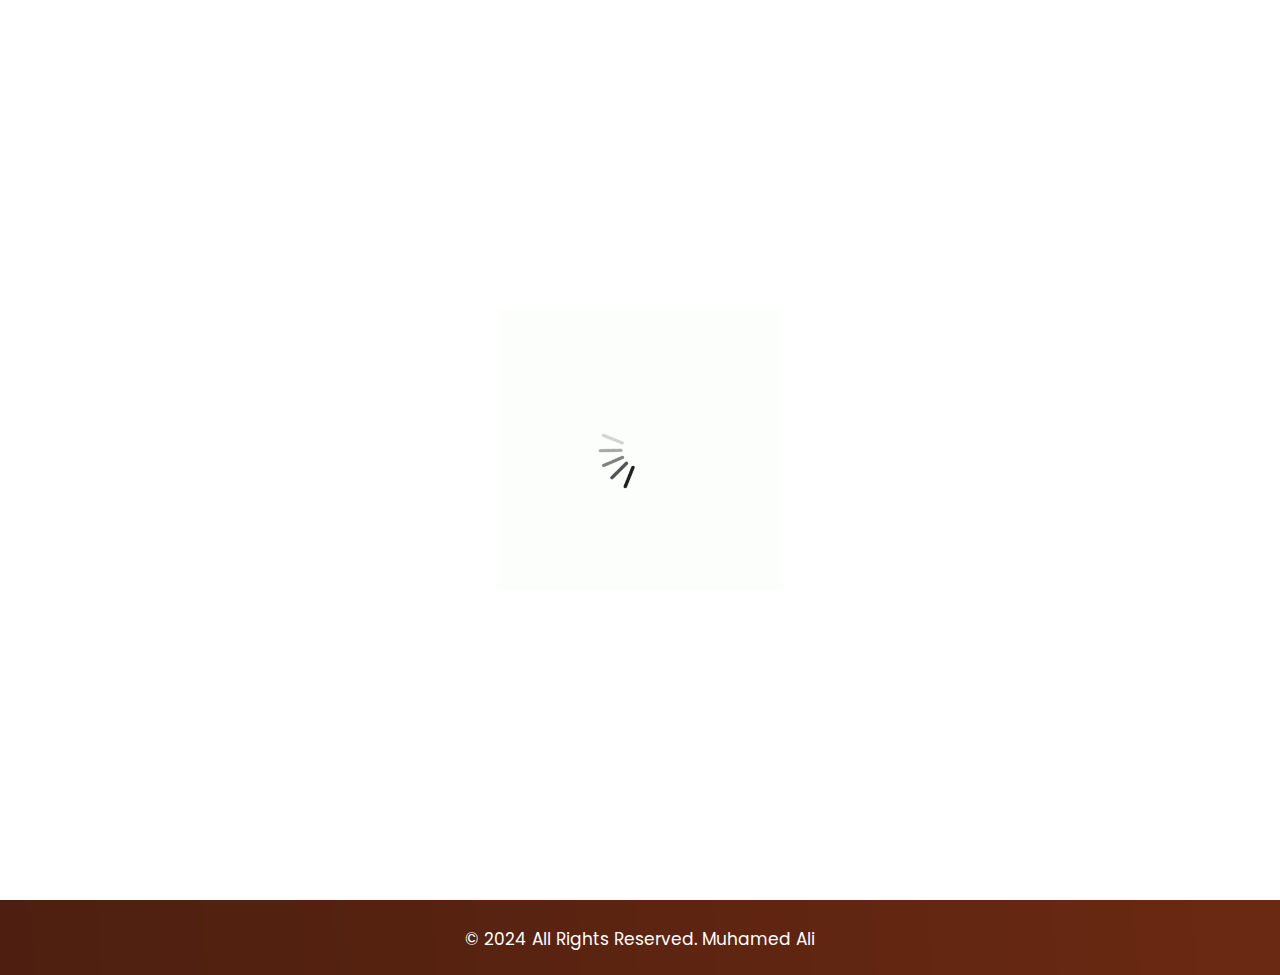
==== contact.html @ 98330a8b "Add files via upload" ====
<!DOCTYPE html>
<html lang="en">
   <head>
      <meta charset="utf-8">
      <meta http-equiv="X-UA-Compatible" content="IE=edge">
      <meta name="viewport" content="width=device-width, initial-scale=1">
      <meta name="viewport" content="initial-scale=1, maximum-scale=1">
      <link rel="icon" type="image/x-icon" href="images/Favicon.png">
      <title>Maah</title>
      <link rel="stylesheet" href="css/bootstrap.min.css">
      <link rel="stylesheet" href="css/style.css">
   </head>
   <body class="main-layout inner_page">
      <div class="loader_bg">
         <div class="loader"><img src="images/loading.gif" alt="#"/></div>
      </div>
      <header>
         <div class="header">
            <div class="container-fluid">
               <div class="row d_flex">
                  <div class=" col-md-2 col-sm-3 col logo_section">
                     <div class="full">
                        <div class="center-desk">
                           <div class="logo">
                              <a href="index.html"><img src="images/logo1.png" alt="#"/></a>
                           </div>
                        </div>
                     </div>
                  </div>
                  <div class="col-md-8 col-sm-9">
                     <nav class="navigation navbar navbar-expand-md navbar-dark ">
                        <button class="navbar-toggler" type="button" data-toggle="collapse" data-target="#navbarsExample04" aria-controls="navbarsExample04" aria-expanded="false" aria-label="Toggle navigation">
                        <span class="navbar-toggler-icon"></span>
                        </button>
                        <div class="collapse navbar-collapse" id="navbarsExample04">
                           <ul class="navbar-nav mr-auto">
                              <li class="nav-item ">
                                 <a class="nav-link" href="index.html">Home</a>
                              </li>
                              <li class="nav-item">
                                 <a class="nav-link" href="quality.html">quality</a>
                              </li>
                              <li class="nav-item active">
                                 <a class="nav-link" href="contact.html">Contact Us</a>
                              </li>
                           </ul>
                        </div>
                     </nav>
                  </div>
                  <div class="col-md-2">
                    <br><br>
                  </div>
               </div>
            </div>
         </div>
      </header>
      <div class="contact">
         <div class="container">
            <div class="row ">
               <div class="col-md-12">
                  <div class="titlepage text_align_center">
                     <h2>Contact Us</h2>
                  </div>
               </div>
               <div class="col-md-10 offset-md-1 ">
                  <form id="request" class="main_form">
                     <div class="row">
                        <div class="col-md-6 ">
                           <input class="contactus" placeholder="Full Name" type="type" name=" Name"> 
                        </div>
                        <div class="col-md-6">
                           <input class="contactus" placeholder="Email" type="type" name="Email">                          
                        </div>
                        <div class="col-md-6">
                           <input class="contactus" placeholder="Phone Number" type="type" name="Phone Number">                          
                        </div>
                        <div class="col-md-6">
                           <textarea class="textarea" placeholder="Message" type="type" Message="Name"></textarea>
                        </div>
                        <div class="col-md-12">
                           <button class="send_btn">Send</button>
                        </div>
                     </div>
                  </form>
               </div>
            </div>
         </div>
      </div>

      <br><br><br><br><br>
      <footer>
         <div class="footer">
            <div class="copyright">
               <div class="container">
                  <div class="row">
                     <div class="col-md-12">
                        <p>© 2024 All Rights Reserved.  <a href="https://www.youtube.com/@Maah_Ali"> Muhamed Ali</a></p>
                     </div>
                  </div>
               </div>
            </div>
         </div>
      </footer>

      <script src="js/jquery.min.js"></script>
      <script src="js/custom.js"></script>
   </body>
</html>
---- css/style.css ----
@import url('https://fonts.googleapis.com/css?family=Rajdhani:300,400,500,600,700');
@import url('https://fonts.googleapis.com/css?family=Poppins:100,100i,200,200i,300,300i,400,400i,500,500i,600,600i,700,700i,800,800i,900,900i');
@import url('https://fonts.googleapis.com/css?family=Roboto:300,400,500,700,900&display=swap');
@import url('https://fonts.googleapis.com/css?family=Courgette&display=swap');


@import url(animate.min.css);
@import url(normalize.css);
@import url(icomoon.css);
@import url(font-awesome.min.css);
@import url(meanmenu.css);
@import url(owl.carousel.min.css);
@import url(swiper.min.css);
@import url(slick.css);
@import url(jquery.fancybox.min.css);
@import url(jquery-ui.css);
@import url(nice-select.css);

* {
     box-sizing: border-box !important;
}

.container {
     max-width: 1170px;
}

html {
     scroll-behavior: smooth;
}

body {
     color: #fff;
     font-size: 14px;
     font-family: 'Poppins', sans-serif;
     line-height: 1.80857;
     font-weight: normal;
     background: url(../images/body_bg.png);
     background-size: 100% 100%;
     background-position: center;
     background-repeat: no-repeat;
}

a {
     color: #1f1f1f;
     text-decoration: none !important;
     outline: none !important;
     -webkit-transition: all .3s ease-in-out;
     -moz-transition: all .3s ease-in-out;
     -ms-transition: all .3s ease-in-out;
     -o-transition: all .3s ease-in-out;
     transition: all .3s ease-in-out;
}

h1,
h2,
h3,
h4,
h5,
h6 {
     letter-spacing: 0;
     font-weight: normal;
     position: relative;
     padding: 0;
     font-weight: normal;
     line-height: normal;
     color: #fff;
     margin: 0
}

h1 {
     font-size: 24px;
}

h2 {
     font-size: 22px;
}

h3 {
     font-size: 18px;
}

h4 {
     font-size: 16px
}

h5 {
     font-size: 14px
}

h6 {
     font-size: 13px
}

*,
*::after,
*::before {
     -webkit-box-sizing: border-box;
     -moz-box-sizing: border-box;
     box-sizing: border-box;
}

h1 a,
h2 a,
h3 a,
h4 a,
h5 a,
h6 a {
     color: #fff;
     text-decoration: none!important;
     opacity: 1
}

button:focus {
     outline: none;
}

ul,
li,
ol {
     margin: 0px;
     padding: 0px;
     list-style: none;
     color: #fff;
}

p {
     margin: 0px;
     font-weight: 400;
     font-size: 17px;
     line-height: 28px;
     color: #fff;
}

a {
     color: #fff;
     text-decoration: none;
     outline: none !important;
}

a,
.btn {
     text-decoration: none !important;
     outline: none !important;
     -webkit-transition: all .3s ease-in-out;
     -moz-transition: all .3s ease-in-out;
     -ms-transition: all .3s ease-in-out;
     -o-transition: all .3s ease-in-out;
     transition: all .3s ease-in-out;
}

img {
     max-width: 100%;
     height: auto;
}

 :focus {
     outline: 0;
}

.btn-custom {
     margin-top: 20px;
     background-color: transparent !important;
     border: 2px solid #ddd;
     padding: 12px 40px;
     font-size: 16px;
}

.lead {
     font-size: 18px;
     line-height: 30px;
     color: #767676;
     margin: 0;
     padding: 0;
}

.form-control:focus {
     border-color: #ffffff !important;
     box-shadow: 0 0 0 .2rem rgba(255, 255, 255, .25);
}

.navbar-form input {
     border: none !important;
}

.badge {
     font-weight: 500;
}

blockquote {
     margin: 20px 0 20px;
     padding: 30px;
}

button {
     border: 0;
     margin: 0;
     padding: 0;
     cursor: pointer;
}

.full {
     float: left;
     width: 100%;
}

.full {
     width: 100%;
     float: left;
     margin: 0;
     padding: 0;
}

.titlepage {
     padding-bottom: 60px;
}

.titlepage h2 {
     font-size: 45px;
     color: #fff;
     line-height: 50px;
     font-weight: bold;
     padding: 0;
     display: inline-block;
}

.d_flex {
     display: flex;
     align-items: center;
     flex-wrap: wrap;
}

.read_more {
     font-size: 17px;
     background: #d96226;
     max-width: 171px;
     width: 100%;
     height: 48px;
     display: block;
     line-height: 48px;
     transition: ease-in all 0.5s;
     font-weight: 400;
     text-align: center;
     color: #fff;
     z-index: 999;
     border-radius: 30px;
}

.read_more:hover {
     background: #000000;
     color: #fff;
     transition: ease-in all 0.5s;
}

.text_align_left {
     text-align: left;
}

.text_align_right {
     text-align: right;
}

.text_align_center {
     text-align: center;
}

.img_responsive {
     max-width: 100%;
}


.loader_bg {
     position: fixed;
     z-index: 9999999;
     background: #fff;
     width: 100%;
     height: 100%;
}

.loader {
     height: 100%;
     width: 100%;
     position: absolute;
     left: 0;
     top: 0;
     display: flex;
     justify-content: center;
     align-items: center;
}

.loader img {
     width: 280px;
}


/*-- header --*/

.menu_sitbar {
     float: left;
     width: 120px;
     height: 100%;
     padding: 21px 33px;
     position: absolute;
     top: 0;
     left: 0;
}

.logo a {
     font-weight: 600;
     font-size: 30px;
     writing-mode: vertical-lr;
     text-orientation: upright;
}

.header_full_banne {
     padding-left: 125px;
}

.header {
     width: 100%;
     height: 107px;
     padding: 27px 30px;
}

.di_mr0 {
     display: none;
}

.navigation.navbar {
     margin-top: 70px;
     transform: rotate(180deg);
}

.navigation.navbar-expand-md .navbar-nav {
     flex-direction: column !important;
}

.navigation.navbar-dark .navbar-nav .nav-link {
     padding: 15px 0px;
     color: #fff;
     font-size: 17px;
     line-height: 20px;
     font-weight: 400;
     border-radius: 30px;
     text-transform: uppercase;
     writing-mode: vertical-rl;
     text-orientation: mixed;
}

.navigation.navbar-dark .navbar-nav .nav-link:focus,
.navigation.navbar-dark .navbar-nav .nav-link:hover {
     color: #d96226;
}

.navigation.navbar-dark .navbar-nav .active>.nav-link,
.navigation.navbar-dark .navbar-nav .nav-link.active,
.navigation.navbar-dark .navbar-nav .nav-link.show,
.navigation.navbar-dark .navbar-nav .show>.nav-link {
     color: #d96226;
}

.di_no {
     display: none;
}

ul.email {
     padding-top: 1px;
     display: flex;
     align-items: center;
     justify-content: flex-end;
     flex-wrap: wrap;
}

ul.email li {
     padding: 0px 30px;
}

ul.email li:nth-child(2) {
     padding-right: 0;
}

ul.email li a {
     font-size: 29px;
}

ul.email li a:hover {
     color: #fff;
}

ul.email li i {
     font-size: 19px;
}

ul.conta_top {
     display: flex;
     align-items: center;
     flex-wrap: wrap;
     padding-top: 25px;
}

ul.conta_top li {
     text-align: left;
     padding-bottom: 20px;
     font-size: 16px;
     line-height: 11px;
     padding-right: 46px;
}

ul.conta_top li:last-child {
     padding-right: 0;
}

ul.conta_top li i {
     padding-right: 15px;
     text-align: center;
     font-size: 16px;
}

ul.conta_top li a {
     color: #fff;
}


.slider_main {
     padding-top: 12%;
}

.relative {
     left: 0;
     right: 0;
     text-align: left;
     position: inherit;
}

.carousel-indicators {
     bottom: 0;
}

.carousel-control.right,
.carousel-control.left {
     background-image: none;
}

.carousel-item {
     min-height: 350px;
     height: 100%;
     width: 100%;
}

.board .read_more {
     margin-top: 55px;
     text-transform: uppercase;
     font-weight: 600;
     max-width: 250px;
     height: 65px;
     line-height: 65px;
}

.relative h3 {
     padding-bottom: 43px;
     font-size: 80px;
     font-weight: 600;
     text-transform: uppercase;
     line-height: 80px;
}

.carousel .icon-container {
     display: inline-block;
     font-size: 25px;
     line-height: 25px;
     padding: 1em;
     text-align: center;
     border-radius: 50%;
}

.slider_main .carousel-indicators {
     display: none;
}

#carouselExampleIndicators .carousel-control-prev,
#carouselExampleIndicators .carousel-control-next {
     width: 66px;
     height: 66px;
     background-color: #fff;
     color: #000000;
     font-size: 20px;
     opacity: 1;
     border-radius: 50px;
     top: 100%;
}

#carouselExampleIndicators .carousel-control-prev {
     left: 39%;
}

#carouselExampleIndicators .carousel-control-next {
     right: 49%;
}

#carouselExampleIndicators .carousel-control-next:focus,
#carouselExampleIndicators .carousel-control-next:hover,
#carouselExampleIndicators .carousel-control-prev:focus,
#carouselExampleIndicators .carousel-control-prev:hover {
     color: #d96226;
}

.banner_img {
     padding-right: 50px;
}

.banner_img figure {
     margin: 0;
}


.about {
     background: #fff;
     padding: 90px 0;
     margin-top: 180px;
     position: relative;
}

.about::before {
     position: absolute;
     content: "";
     background: url(../images/about_left.png);
     background-repeat: no-repeat;
     width: 360px;
     height: 212px;
     top: 0;
}

.about .titlepage {
     padding-bottom: 0;
}

.about .titlepage h2 {
     padding-bottom: 30px;
     color: #1e1e1e;
}

.about .titlepage p {
     font-weight: 400;
     font-size: 17px;
     line-height: 30px;
     color: #303030;
     padding-bottom: 59px;
}

.about_img figure {
     margin: 0;
}


.quality {
     padding-top: 90px;
}

.quality .titlepage p {
     padding-top: 15px !important;
     line-height: 30px;
     font-size: 17px;
}

.quality-box {
     background: #fff;
     height: 262px;
     display: flex;
     align-items: center;
     justify-content: center;
     border-radius: 50%;
     width: 100%;
     max-width: 262px;
     margin: 0 auto;
     margin-bottom: 30px;
}

.quality-box figure {
     margin: 0;
}

.quality-box figure img {
     max-width: 100%;
}

.quality .read_more {
     margin: 0 auto;
     margin-top: 30px !important;
}


.contact {
     padding-bottom: 90px;
     padding-top: 88px;
}

.main_form {
     width: 100%;
}

.main_form .contactus {
     padding: 0px 25px;
     margin-bottom: 20px;
     width: 100%;
     height: 80px;
     background: transparent;
     color: #fafbfc;
     font-size: 17px;
     font-weight: normal;
     border: #c0b1ad solid 1px;
}

.main_form .textarea {
     margin-bottom: 20px;
     width: 100%;
     background: transparent;
     color: #fafbfc;
     font-size: 17px;
     font-weight: normal;
     padding: 22px 25px 10px 25px;
     height: 80px;
     border: #c0b1ad solid 1px;
}

.main_form .send_btn {
     font-size: 18px;
     transition: ease-in all 0.5s;
     background-color: #d96226;
     text-transform: uppercase;
     color: #fff;
     max-width: 202px;
     width: 100%;
     display: block;
     margin-top: 40px !important;
     font-weight: 600;
     height: 58px;
     border-radius: 40px;
     padding: 13px 0;
     margin: 0 auto;
}

.main_form .send_btn:hover {
     background: #000;
     color: #fff;
     transition: ease-in all 0.5s;
}

#request *::placeholder {
     color: #fafbfc;
     opacity: 1;
}


.honey_bg {
     margin: 0 auto;
     display: block;
}

.honey_bg figure {
     margin: 0;
}

.honey_bg figure img {
     margin: 0 auto;
     display: block;
}


.footer {
     padding-top: 120px;
     text-align: center;
}

.border_left {
     border-left: #f0390f solid 1px;
     padding-left: 40px;
}

.infoma {
     display: block;
     margin-bottom: 30px;
}

.infoma h3 {
     text-align: left;
     font-weight: 600;
     font-size: 30px;
     line-height: 24px;
     padding-bottom: 15px;
}

.ipsum {
     padding-top: 12px;
}

ul.social_icon {
     float: left;
     padding-top: 30px;
}

ul.social_icon li {
     display: inline-block;
     margin: 0 3px;
}

ul.social_icon li a {
     background: #fff;
     width: 33px;
     height: 33px;
     display: flex;
     align-items: center;
     justify-content: center;
     color: #4c1d0d;
     border-radius: 30px;
}

ul.social_icon li a i {
     font-size: 19px;
     transition: ease-in all 0.5s;
}

ul.social_icon li a:hover {
     color: #fff;
     background: #d96226;
     transition: ease-in all 0.5s;
}

.infoma ul li {
     font-size: 14px;
     text-align: left;
     line-height: 35px;
     display: inline-block;
}

.infoma ul li img {
     max-width: 84px;
}

.pad_lrft {
     padding-left: 40px;
}

ul.fullink li {
     display: block !important;
     line-height: 31px !important;
}

ul.fullink li a {
     font-size: 17px;
}

ul.fullink li a:hover {
     color: #d96226;
}

ul.conta {
     padding-top: 12px;
}

ul.conta li {
     text-align: left;
     padding-bottom: 11px;
     font-size: 17px;
     line-height: 23px;
     display: flex;
     align-items: center;
}

ul.conta li:last-child {
     padding-right: 0;
}

ul.conta li i {
     padding-right: 15px;
     text-align: center;
     font-size: 18px;
}

ul.conta li a:hover {
     color: #d96226;
}


.form_subscri {
     margin-top: 10px;
}

.newsl {
     margin-bottom: 15px;
     width: 100%;
     height: 48px;
     background: #fff;
     color: #9e9c9c;
     font-size: 17px;
     font-weight: normal;
     border: inherit;
     padding: 0 15px;
     border-radius: 10px;
}

.subsci_btn {
     font-size: 17px;
     transition: ease-in all 0.5s;
     background-color: #d96226;
     color: #fff;
     max-width: 270px;
     width: 100%;
     display: block;
     height: 48px;
     float: right;
     line-height: 48px;
     border-radius: 10px;
}

.subsci_btn:hover {
     background-color: #000000;
     transition: ease-in all 0.5s;
     color: #fff;
}


.copyright {
     margin-top: 60px;
     padding-bottom: 25px;
}

.copyright p {
     color: #fff;
     font-size: 17 px;
     line-height: 22px;
     text-align: center;
     font-weight: 400;
     font-weight: normal;
}

.copyright a {
     color: #fff;
}

.copyright a:hover {
     color: #d96226;
}


.inner_page ul.email {
     margin-top: -3px;
}

.inner_page .header {
     box-shadow: 0 0 10px rgba(217, 98, 38, 0.82);
     padding: 35px 30px;
     margin-bottom: 10px;
}

.inner_page .navigation.navbar {
     margin-top: -6px;
     transform: rotate(0deg);
     float: right;
     padding: 0;
}

.inner_page .navigation.navbar-dark .navbar-nav .nav-link {
     writing-mode: inherit;
     padding: 7px 28px;
}

.inner_page .navigation.navbar-expand-md .navbar-nav {
     flex-direction: row !important;
}

.inner_page .about {
     margin-top: 90px;
}

.inner_page .contact {
     padding-bottom: 0;
}

.inner_page .honey_bg {
     padding-top: 90px;
}
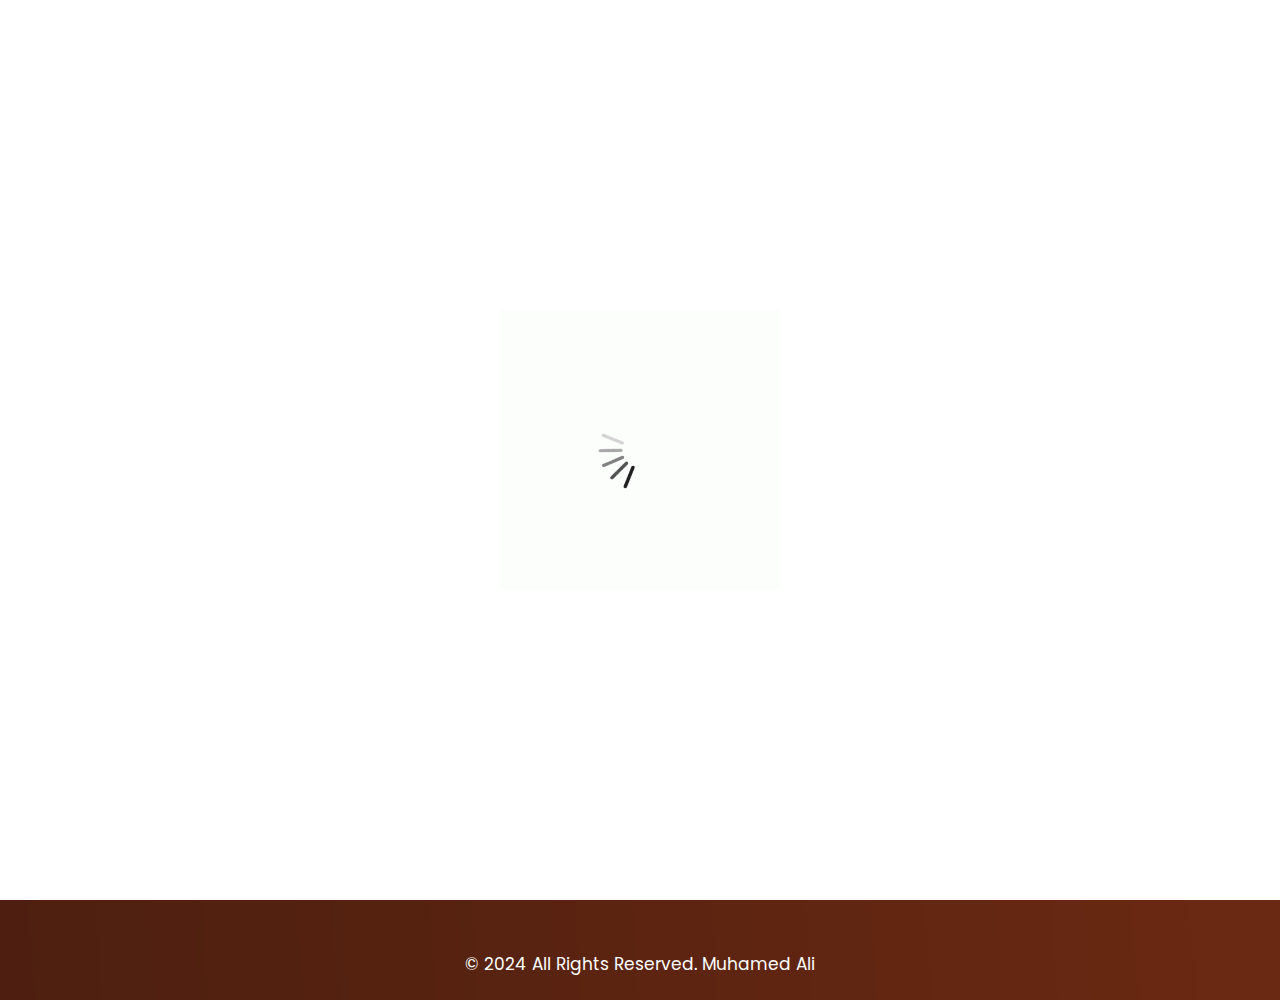
==== commit 28193c90: "Update contact.html" ====
--- a/contact.html
+++ b/contact.html
@@ -38,7 +38,10 @@
                                  <a class="nav-link" href="index.html">Home</a>
                               </li>
                               <li class="nav-item">
-                                 <a class="nav-link" href="quality.html">quality</a>
+                                 <a class="nav-link" href="quality.html">Videos</a>
+                              </li>
+                              <li class="nav-item">
+                                 <a class="nav-link" href="vote.html">vote</a>
                               </li>
                               <li class="nav-item active">
                                  <a class="nav-link" href="contact.html">Contact Us</a>
@@ -77,6 +80,7 @@
                         <div class="col-md-6">
                            <textarea class="textarea" placeholder="Message" type="type" Message="Name"></textarea>
                         </div>
+                        Please Send Gmail At Muhamedali.maah@gmail.com
                         <div class="col-md-12">
                            <button class="send_btn">Send</button>
                         </div>
@@ -105,4 +109,4 @@
       <script src="js/jquery.min.js"></script>
       <script src="js/custom.js"></script>
    </body>
-</html>+</html>
--- a/css/style.css
+++ b/css/style.css
@@ -563,16 +563,10 @@
 }
 
 .quality-box {
-     background: #fff;
-     height: 262px;
      display: flex;
      align-items: center;
      justify-content: center;
-     border-radius: 50%;
-     width: 100%;
-     max-width: 262px;
-     margin: 0 auto;
-     margin-bottom: 30px;
+
 }
 
 .quality-box figure {
